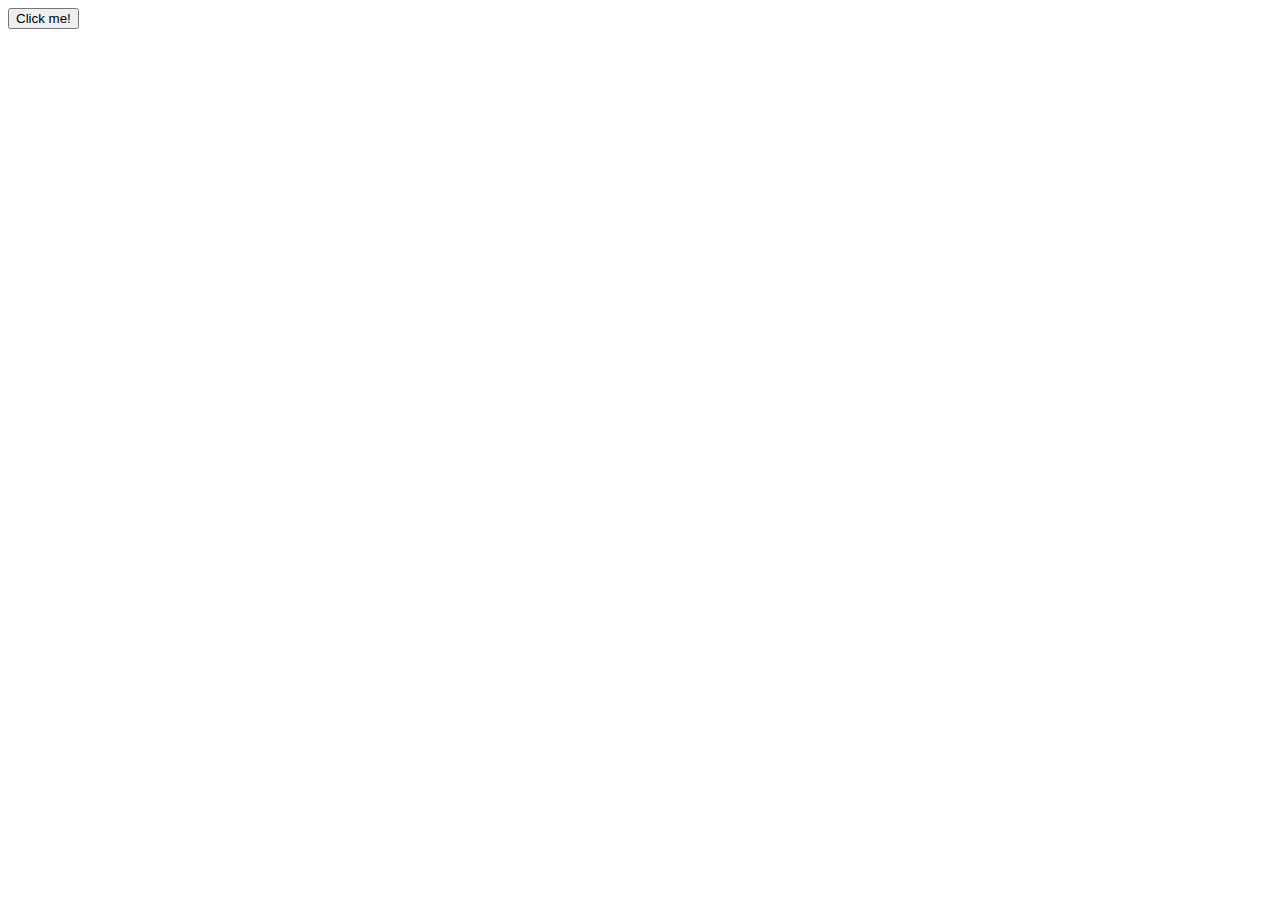
==== second.html @ f77f1530 "add second file" ====
<!DOCTYPE html>
<html lang="en">
<head>
   <meta charset="UTF-8">
   <meta name="viewport" content="width=device-width, initial-scale=1.0">
   <title>Document</title>
</head>
<body>
   <button>Click me!</button>
</body>
</html>
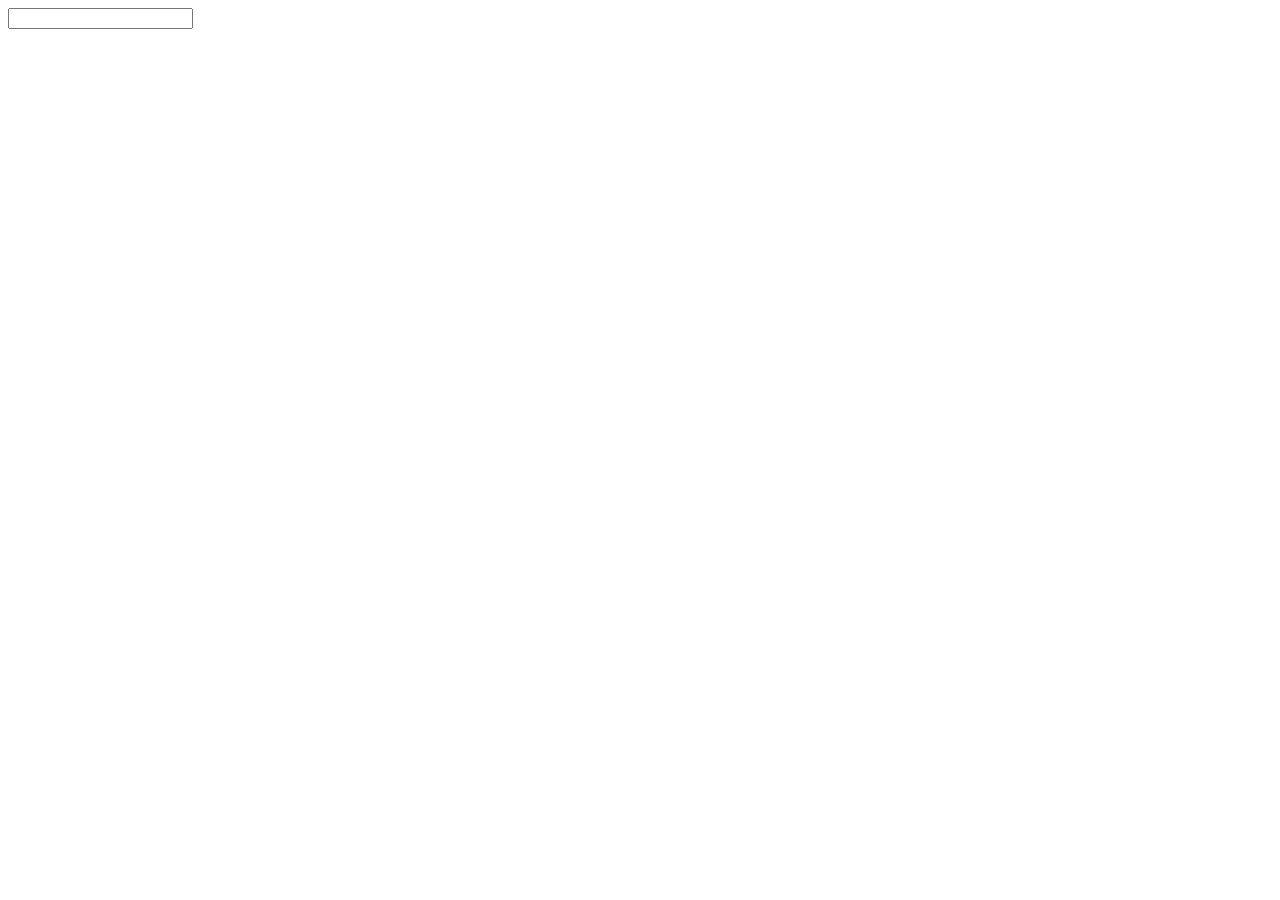
==== commit 0bf95732: "new page" ====
--- a/second.html
+++ b/second.html
@@ -1,11 +1,17 @@
 <!DOCTYPE html>
 <html lang="en">
+
 <head>
-   <meta charset="UTF-8">
-   <meta name="viewport" content="width=device-width, initial-scale=1.0">
-   <title>Document</title>
+    <meta charset="UTF-8">
+    <meta name="viewport" content="width=device-width, initial-scale=1.0">
+    <title>Second page</title>
 </head>
+
 <body>
-   <button>Click me!</button>
+    <form>
+        <input type="text">
+        <div></div>
+    </form>
 </body>
+
 </html>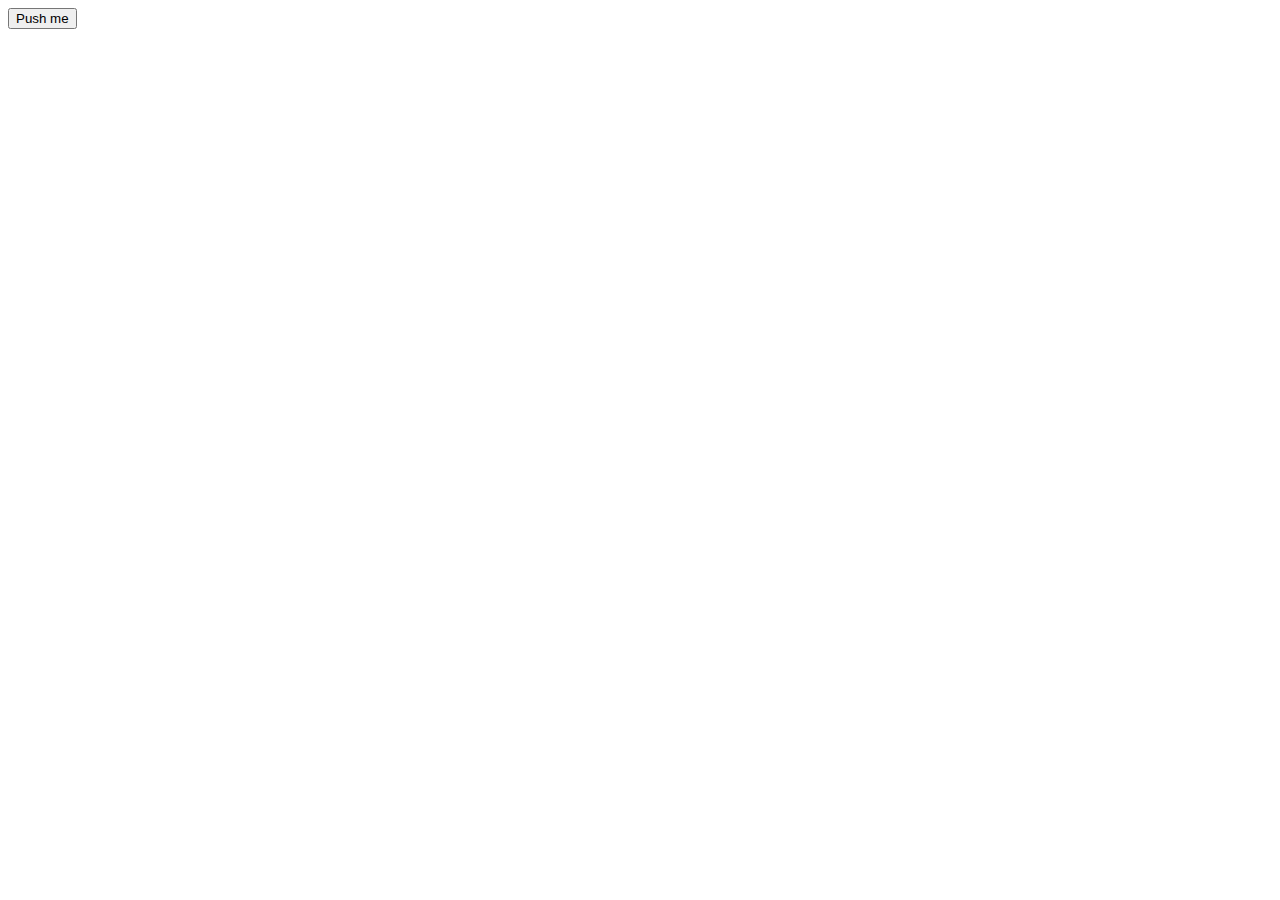
==== commit 625232ff: "add button, delete form" ====
--- a/second.html
+++ b/second.html
@@ -1,17 +1,11 @@
 <!DOCTYPE html>
 <html lang="en">
-
 <head>
-    <meta charset="UTF-8">
-    <meta name="viewport" content="width=device-width, initial-scale=1.0">
-    <title>Second page</title>
+   <meta charset="UTF-8">
+   <meta name="viewport" content="width=device-width, initial-scale=1.0">
+   <title>Document</title>
 </head>
-
 <body>
-    <form>
-        <input type="text">
-        <div></div>
-    </form>
+   <button>Push me</button>
 </body>
-
 </html>